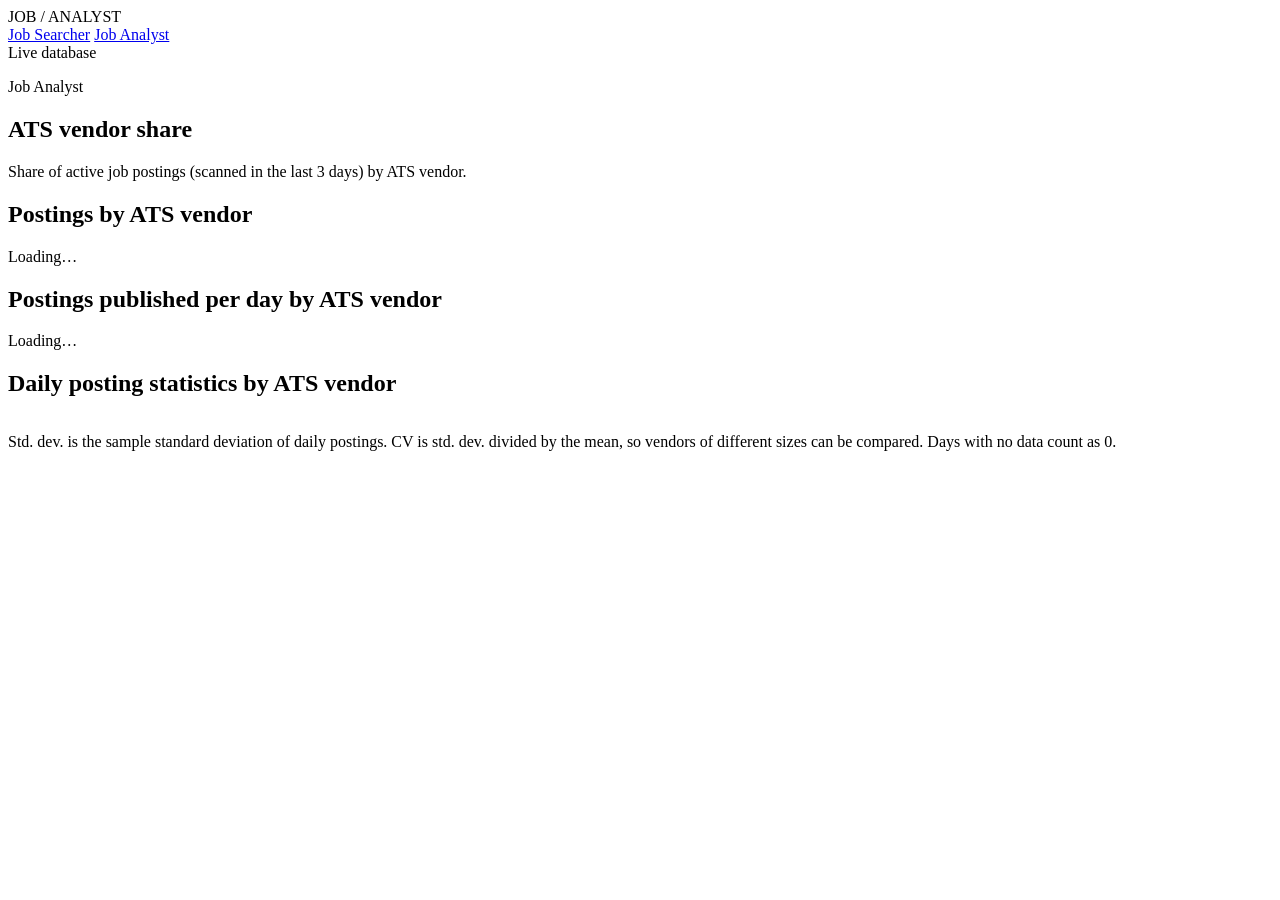
==== website/analyst.html @ e27d5880 "we can now view stats about the job posting per ATS vendor, with the new JOB analyst tab. allowing u" ====
<!doctype html>
<html lang="en">
<head>
  <meta charset="utf-8">
  <meta name="viewport" content="width=device-width, initial-scale=1">
  <title>Job Analyst</title>
  <link href="https://fonts.googleapis.com/css2?family=DM+Mono:wght@400;500&family=Manrope:wght@400;500;600;700&display=swap" rel="stylesheet">
  <link rel="stylesheet" href="/static/styles.css">
</head>
<body>
  <header class="topbar">
    <div class="brand">JOB / ANALYST</div>
    <nav class="topnav" aria-label="Pages">
      <a href="/">Job Searcher</a>
      <a href="/analyst" aria-current="page">Job Analyst</a>
    </nav>
    <div class="live-indicator"><span></span> Live database</div>
  </header>
  <main>
    <section class="stats-intro">
      <div>
        <p class="eyebrow">Job Analyst</p>
        <h1>ATS vendor share</h1>
        <p class="stats-subtitle">Share of active job postings (scanned in the last 3 days) by ATS vendor.</p>
      </div>
    </section>
    <section class="stats-panel">
      <div class="panel-heading">
        <h2>Postings by ATS vendor</h2>
        <span id="ats-total" class="panel-total">Loading…</span>
      </div>
      <div class="ats-content">
        <div id="ats-pie" class="pie-chart" role="img" aria-label="Pie chart of job postings by ATS vendor"></div>
        <div id="ats-legend" class="ats-legend"></div>
      </div>
      <p id="ats-error" class="statistics-error"></p>
    </section>
    <section class="stats-panel timeline-panel">
      <div class="panel-heading">
        <h2>Postings published per day by ATS vendor</h2>
        <span id="timeline-range" class="panel-total">Loading…</span>
      </div>
      <div id="timeline-chart" class="timeline-chart"></div>
      <div id="timeline-legend" class="timeline-legend"></div>
      <div class="timeline-table-wrap"><table id="timeline-table" class="timeline-table centered"></table></div>
      <p id="timeline-error" class="statistics-error"></p>
    </section>
    <section class="stats-panel timeline-panel">
      <div class="panel-heading">
        <h2>Daily posting statistics by ATS vendor</h2>
        <span id="summary-range" class="panel-total"></span>
      </div>
      <div class="timeline-table-wrap"><table id="summary-table" class="timeline-table centered"></table></div>
      <p class="stats-subtitle">Std. dev. is the sample standard deviation of daily postings. CV is std. dev. divided by the mean, so vendors of different sizes can be compared. Days with no data count as 0.</p>
    </section>
  </main>
  <script src="/static/analyst.js"></script>
</body>
</html>
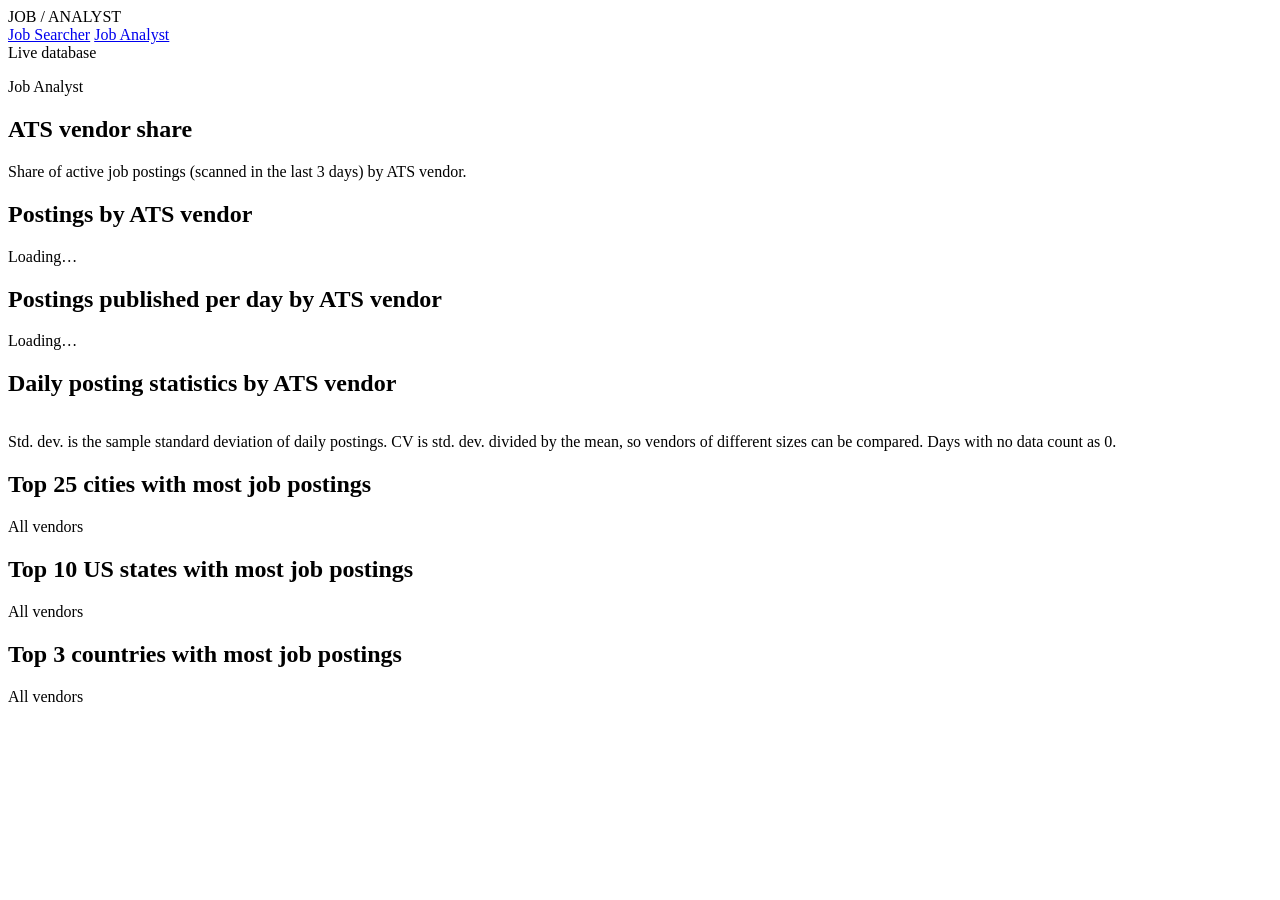
==== commit cc00c2e9: "the website can now display location stats" ====
--- a/website/analyst.html
+++ b/website/analyst.html
@@ -53,6 +53,30 @@
       <div class="timeline-table-wrap"><table id="summary-table" class="timeline-table centered"></table></div>
       <p class="stats-subtitle">Std. dev. is the sample standard deviation of daily postings. CV is std. dev. divided by the mean, so vendors of different sizes can be compared. Days with no data count as 0.</p>
     </section>
+    <section class="stats-panel timeline-panel">
+      <div class="panel-heading">
+        <h2>Top 25 cities with most job postings</h2>
+        <span class="panel-total">All vendors</span>
+      </div>
+      <div class="timeline-table-wrap"><table id="cities-table" class="timeline-table centered"></table></div>
+      <p id="cities-error" class="statistics-error"></p>
+    </section>
+    <section class="stats-panel timeline-panel">
+      <div class="panel-heading">
+        <h2>Top 10 US states with most job postings</h2>
+        <span class="panel-total">All vendors</span>
+      </div>
+      <div class="timeline-table-wrap"><table id="states-table" class="timeline-table centered"></table></div>
+      <p id="states-error" class="statistics-error"></p>
+    </section>
+    <section class="stats-panel timeline-panel">
+      <div class="panel-heading">
+        <h2>Top 3 countries with most job postings</h2>
+        <span class="panel-total">All vendors</span>
+      </div>
+      <div class="timeline-table-wrap"><table id="countries-table" class="timeline-table centered"></table></div>
+      <p id="countries-error" class="statistics-error"></p>
+    </section>
   </main>
   <script src="/static/analyst.js"></script>
 </body>
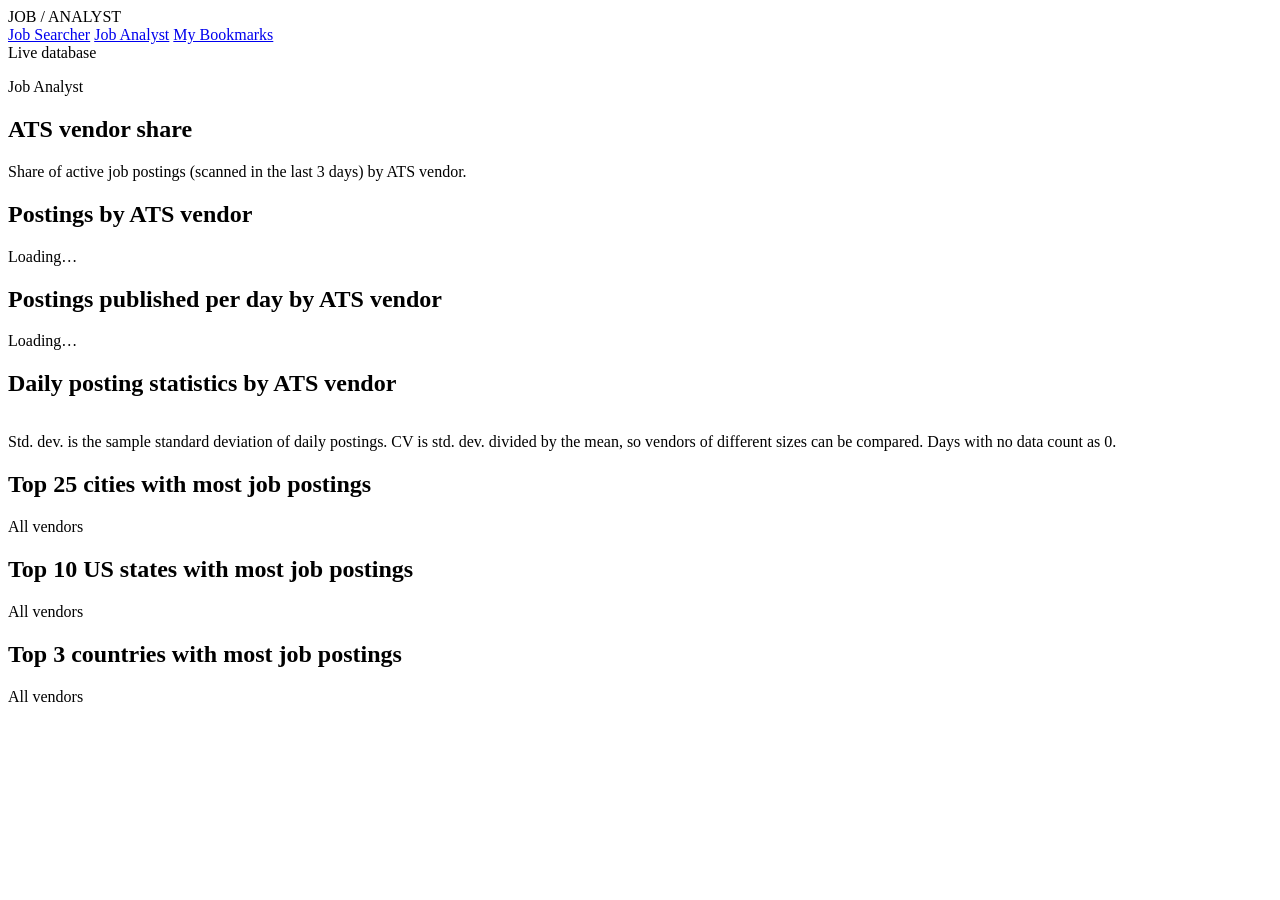
==== commit f8a0c1a0: "Remove error logging for jobs with missing locations Jobs without location data are expected and nor" ====
--- a/website/analyst.html
+++ b/website/analyst.html
@@ -13,6 +13,7 @@
     <nav class="topnav" aria-label="Pages">
       <a href="/">Job Searcher</a>
       <a href="/analyst" aria-current="page">Job Analyst</a>
+      <a href="/bookmarks">My Bookmarks</a>
     </nav>
     <div class="live-indicator"><span></span> Live database</div>
   </header>
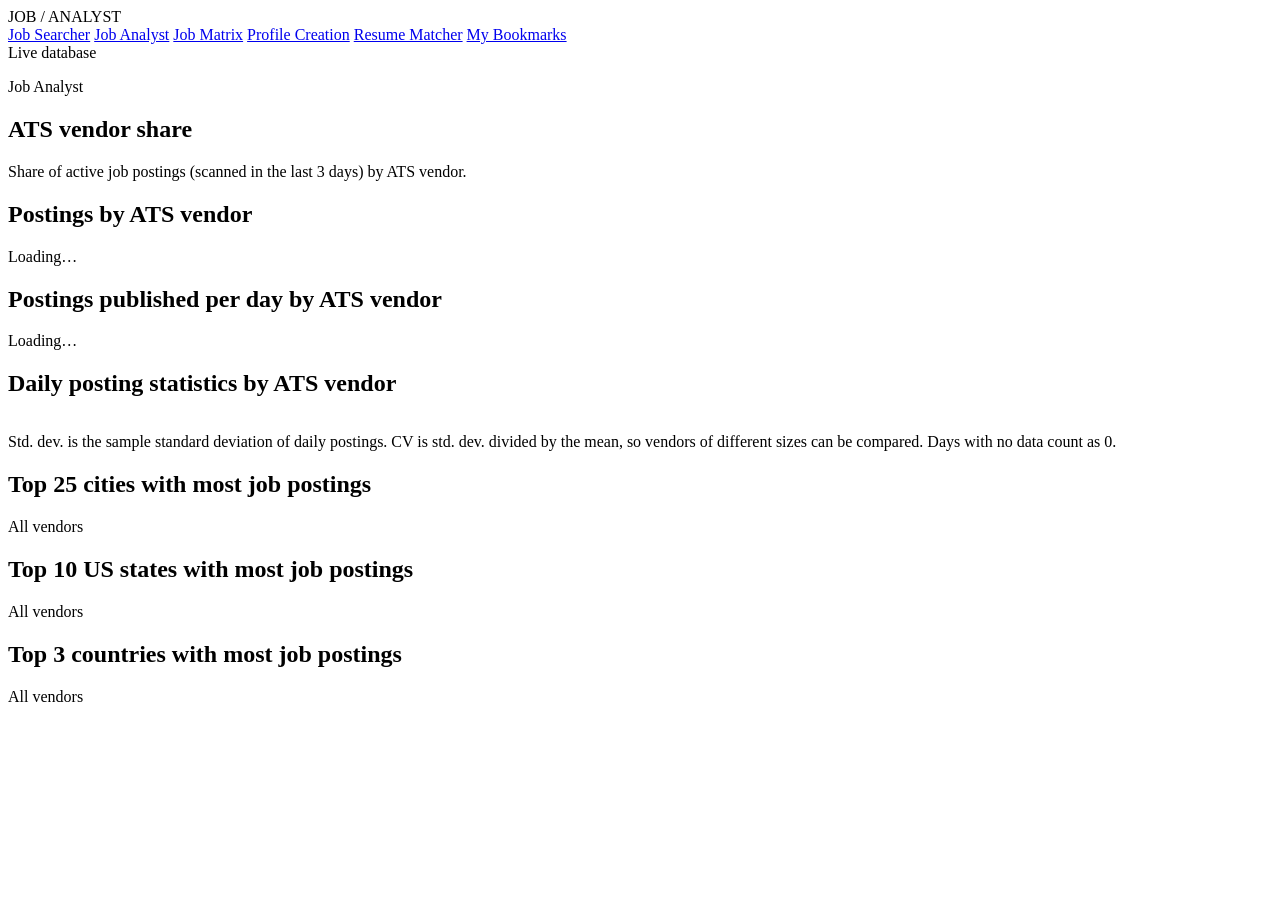
==== commit 4d52d631: "the website has been edited greatly adding the job matrix, book marks, and the resume matcher system" ====
--- a/website/analyst.html
+++ b/website/analyst.html
@@ -13,6 +13,9 @@
     <nav class="topnav" aria-label="Pages">
       <a href="/">Job Searcher</a>
       <a href="/analyst" aria-current="page">Job Analyst</a>
+      <a href="/matrix">Job Matrix</a>
+      <a href="/profile-creation">Profile Creation</a>
+      <a href="/resume-matcher">Resume Matcher</a>
       <a href="/bookmarks">My Bookmarks</a>
     </nav>
     <div class="live-indicator"><span></span> Live database</div>
